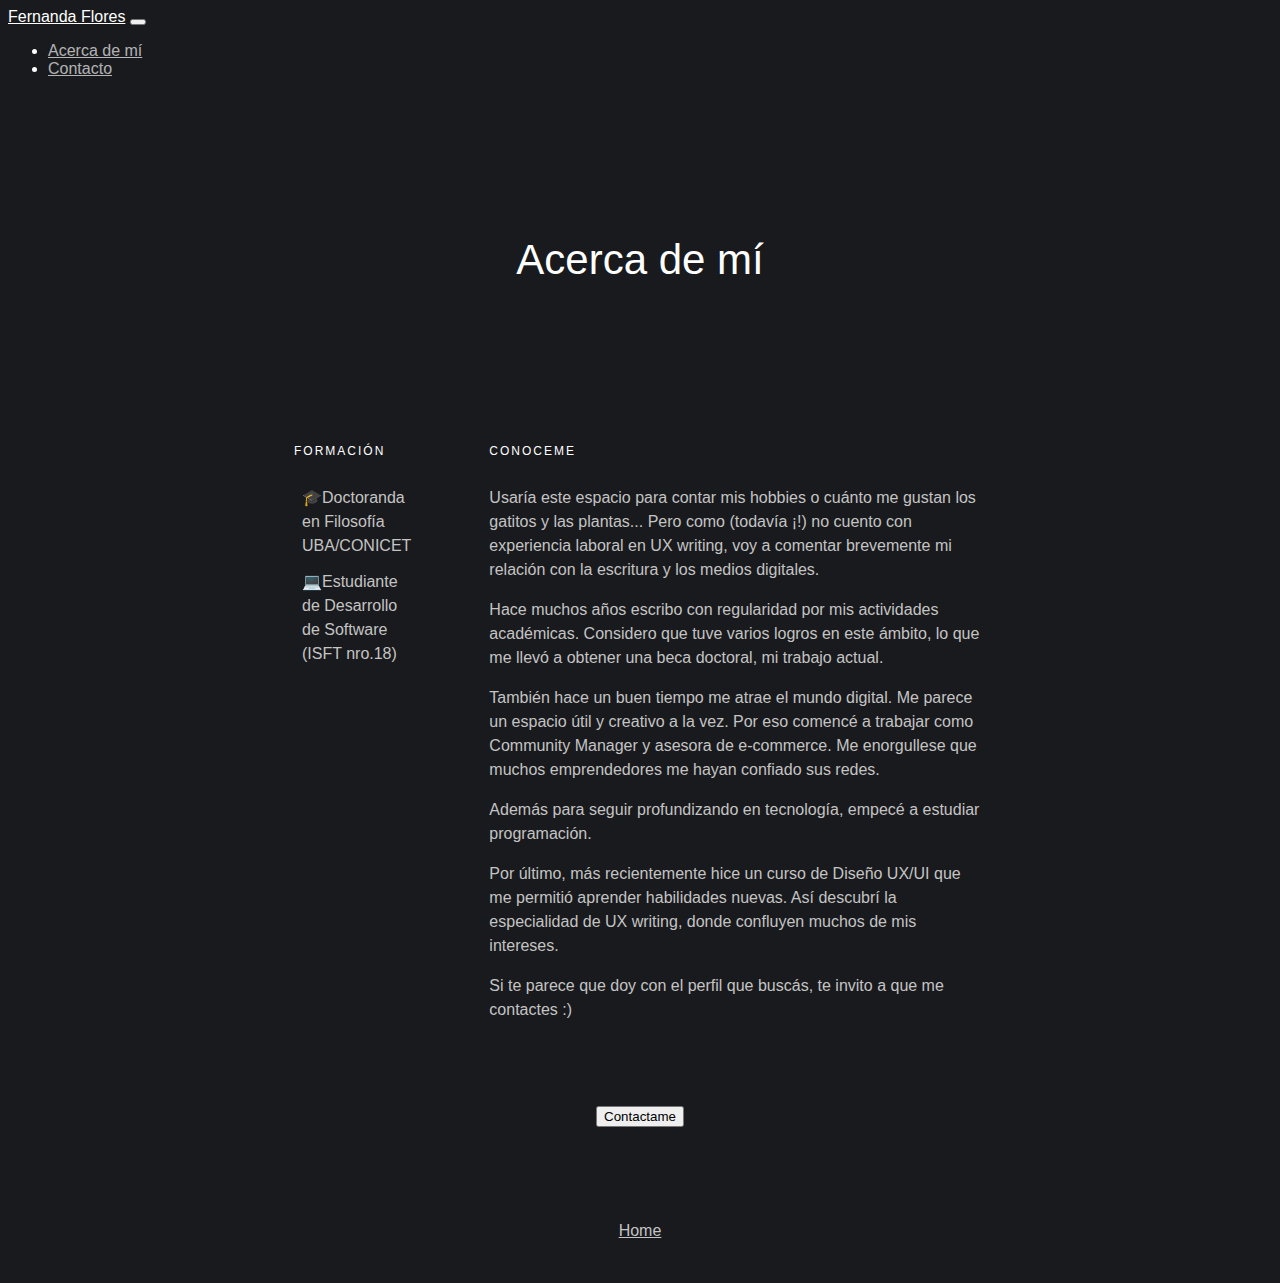
==== acerca-de-mi.html @ 13228cdb "portfolio" ====
<!DOCTYPE html>
<html lang="en">
<head>
    <meta charset="UTF-8">
    <meta http-equiv="X-UA-Compatible" content="IE=edge">
    <meta name="viewport" content="width=device-width, initial-scale=1.0">
    <title>Acerca de mí ¦ Fernanda F.</title>

    <!-- Bootstrap CDN -->
    <link href="https://cdn.jsdelivr.net/npm/bootstrap@5.3.0-alpha3/dist/css/bootstrap.min.css" rel="stylesheet" integrity="sha384-KK94CHFLLe+nY2dmCWGMq91rCGa5gtU4mk92HdvYe+M/SXH301p5ILy+dN9+nJOZ" crossorigin="anonymous">

    <!-- Fuente -->
    <link href="https://fonts.cdnfonts.com/css/gordita" rel="stylesheet">
    <link href="https://fonts.cdnfonts.com/css/circular-std" rel="stylesheet">

    <!-- css -->
    <link rel="stylesheet" href="style.css">

</head>

<body>
    <!-- navbar -->
    <nav class="navbar navbar-expand-sm fixed-top" data-bs-theme="dark" style="background-color: #191a1d;">
        <div class="container-fluid">
          <a class="navbar-brand" href="index.html">Fernanda Flores</a>
          <button class="navbar-toggler" type="button" data-bs-toggle="collapse" data-bs-target="#navbarNav" aria-controls="navbarNav" aria-expanded="false" aria-label="Toggle navigation">
            <span class="navbar-toggler-icon"></span>
          </button>
          <div class="navbar-collapse" id="navbarNav">
            <ul class="navbar-nav">
              <li class="nav-item">
                <a class="nav-link" href="acerca-de-mi.html">Acerca de mí</a>
              </li>
              <li class="nav-item">
                <a class="nav-link" href="contacto.html">Contacto</a>
              </li>
            </ul>
          </div>
        </div>
      </nav>


<!-- conoceme -->

<h6 id="about">Acerca de mí</h6>

<div class="secciones-columnas detalle-proyecto conoceme">


  <div class="seccion2">
    <h5>FORMACIÓN</h5>
    <ul class="formacion">
        <li>🎓Doctoranda en Filosofía UBA/CONICET</li>
        <li>💻Estudiante de Desarrollo de Software (ISFT nro.18)</li>
    </ul>
    </div>

<div class="seccion1">
<h5>CONOCEME</h5>
<P>Usaría este espacio para contar mis hobbies o cuánto me gustan los gatitos y las plantas... Pero como (todavía ¡!) no cuento con experiencia laboral en UX writing, voy a comentar brevemente mi relación con la escritura y los medios digitales.</P>

<P>Hace muchos años escribo con regularidad por mis actividades académicas. Considero que tuve varios logros en este ámbito, lo que me llevó a obtener una beca doctoral, mi trabajo actual.</P>

<P>También hace un buen tiempo me atrae el mundo digital. Me parece un espacio útil y creativo a la vez. Por eso comencé a trabajar como Community Manager y asesora de e-commerce. Me enorgullese que muchos emprendedores me hayan confiado sus redes.</P>

<P>Además para seguir profundizando en tecnología, empecé a estudiar programación.</P>

<P>Por último, más recientemente hice un curso de Diseño UX/UI que me permitió aprender habilidades nuevas. Así descubrí la especialidad de UX writing, donde confluyen muchos de mis intereses.</P>

<P>Si te parece que doy con el perfil que buscás, te invito a que me contactes :)</P>
</div>

    </div>

<div class="btn-contacto">
  <a href="contacto.html"><button type="button" class="btn btn-dark">Contactame</button></a>
</div>

<div class="div-link">
<a class="link-home" href="index.html">Home</a>
</div>


<script src="https://cdn.jsdelivr.net/npm/bootstrap@5.3.0-alpha3/dist/js/bootstrap.bundle.min.js" integrity="sha384-ENjdO4Dr2bkBIFxQpeoTz1HIcje39Wm4jDKdf19U8gI4ddQ3GYNS7NTKfAdVQSZe" crossorigin="anonymous"></script>
</body>
---- style.css ----
body {
    background-color: #191a1d;
    color: rgb(255, 255, 255);
    font-family: 'Gordita', sans-serif;                       
}

.navbar-brand, .nav-link {
    font-family: 'Gordita', sans-serif;
}

.nav-link {
    color:rgba(255, 255, 255, 0.68);
}

.navbar-brand {
    font-size: 16px;
    color:rgba(255, 255, 255);
}

/* index */

#hola {
    color: violet;
    text-align: left;
}

h1, h2, h3, h4 {
    font-weight: 400;
}

.portada, .proyectos {
    margin: 15%;
    text-align: center;
}

@media (max-width: 639px) {
  #hola {
padding-top: 100px;
  }
}

.portada button {
    margin-top: 30px;
    padding: 15px 20px;
}

.portada h2 {
    text-align: left;
}

.proyectos {
    margin-top: 22%;
    text-align: center;
}

.proyectos a {
    display: inline-block;
    font-size: 20px;
    margin-top: 30px;
    text-decoration: none;
    color:rgba(255, 255, 255);
}


@media (min-width: 640px) {
    h1, h2, .proyectos a {
        font-size: 43px;
    }
    
}

/* pág. Dale Chance */

.seccion1, .seccion2 {
    margin-bottom: 30px;
}

.detalle-proyecto h1 {
    margin-top: 32%;
    margin-bottom: 15%;
    color: rgba(156, 152, 152, 0.4);
    font-size: 50px;
    font-family: 'Circular Std', sans-serif;
    font-weight: 550;
    text-align: center;
}

@media (min-width: 640px){
 
    .detalle-proyecto h1 {
        color: rgb(56, 56, 56);
        font-size: 160px;
        margin-top: 13%;
        margin-left: 15%;
        margin-right: 15%;
        letter-spacing: -3px;
        line-height: 0.9;
       
    }
}

.detalle-proyecto p, .link-trabajo, .link-home, h5 {
    font-weight: 400;
    margin-left: 16px;
    margin-right: 16px;
}

.detalle-proyecto p, .link-trabajo, .link-home, .detalle-proyecto li {
    color: rgb(196, 196, 196);
    font-size: 14px;
    line-height: 24px;
}

h4, h5 {
    letter-spacing: 2px;
    font-size: 10px;
    line-height: 30px;
}

@media (max-width: 639px) {
    .proyectos {
        margin-top: 50%;
    }
}

@media (min-width: 640px){
    
    .detalle-proyecto p, .link-trabajo, .link-home, .detalle-proyecto li {
        font-size: 16px;
    }

    .div-link {
      display: block;
      margin-top: 60px;
    }

    h4, h5 {
        font-size: 12px;
    }

    .secciones-columnas {
    display: grid;
    grid-template-columns: repeat(3, 1fr);
    grid-template-rows: 1;
    grid-column-gap: 42px;
    grid-row-gap: 0px;
    }
    
    .seccion2 {
        grid-area: 1 / 1 / 2 / 2;
        margin-left: 270px;
    }
    .seccion1 {
        grid-area: 1 / 2 / 2 / 4;
        margin-left: 20px;
        margin-right: 270px;
    }
}


.seccion3 {
    padding-top: 60px;
    text-align: center;
}


h6 {
    font-size: 28px;
    font-weight: 400;
    line-height: 36px;
    margin-left: 24px;
    margin-right: 24px;
    padding-bottom: 28px;
}

@media (min-width: 640px){
    .seccion3 {
        margin: 10% 25% 7%;
    }

    h6 {
        font-size: 42px;
        line-height: 60px;
    }
}


.img-app {
    border-radius: 10px;
    width: 100vw;
    height: auto;
    margin-top: 28px;
    margin-bottom: 28px;
}

@media (max-width: 639px) {
.grun-1, .grun-2, .area-1, .area-2, .alex-1, .alex-2 {
    width: 100vw;
    height: auto;
    margin-top: 28px;
    margin-bottom: 28px;
}
}

.link-trabajo, .link-home {
    display: inline-block;
    margin-top: 32px;
    margin-bottom: 32px;
}

.div-link {
    text-align: center;
}

@media (min-width: 640px){
.img-app {
    max-width: 60%;
    height: auto;
    margin-bottom: 40px;
}

.imagenes {
    text-align: center;
}
}

@media (min-width: 640px){
    .grid-cel {
        display: grid;
        grid-template-columns: repeat(3, 1fr);
        grid-template-rows: repeat(2, 1fr);
        grid-column-gap: 0px;
        grid-row-gap: 5%;
        }
        
        .grun-1 { grid-area: 1 / 1 / 2 / 2; }
        .area-1 { grid-area: 1 / 2 / 2 / 3; }
        .alex-1 { grid-area: 1 / 3 / 2 / 4; }
        .grun-2 { grid-area: 2 / 1 / 3 / 2; }
        .area-2 { grid-area: 2 / 2 / 3 / 3; }
        .alex-2 { grid-area: 2 / 3 / 3 / 4; }
    
        .grun-1, .grun-2, .area-1, .area-2, .alex-1, .alex-2 {
            max-width: 380px;
            height: auto;
            margin: auto;
        }
}

/* acerca de mí */
.conoceme {
    margin-top: 5%;
}
.formacion li {
    margin-bottom: 12px;
    margin-left: -1em;
    list-style-type: none;
}

#about {
    margin-top: 12%;
    text-align: center;
}

.btn-contacto {
    margin-top: 3%;
    text-align: center;
}

@media (max-width: 639px) {
    #about {
        margin-bottom: 20%;
        margin-top: 50%;
    }

    .btn-contacto {
        margin-bottom: 6%;
        margin-top: 15%;
    }
}

.d-grid .btn {
padding-bottom: 20px;
padding-top: 20px;
}
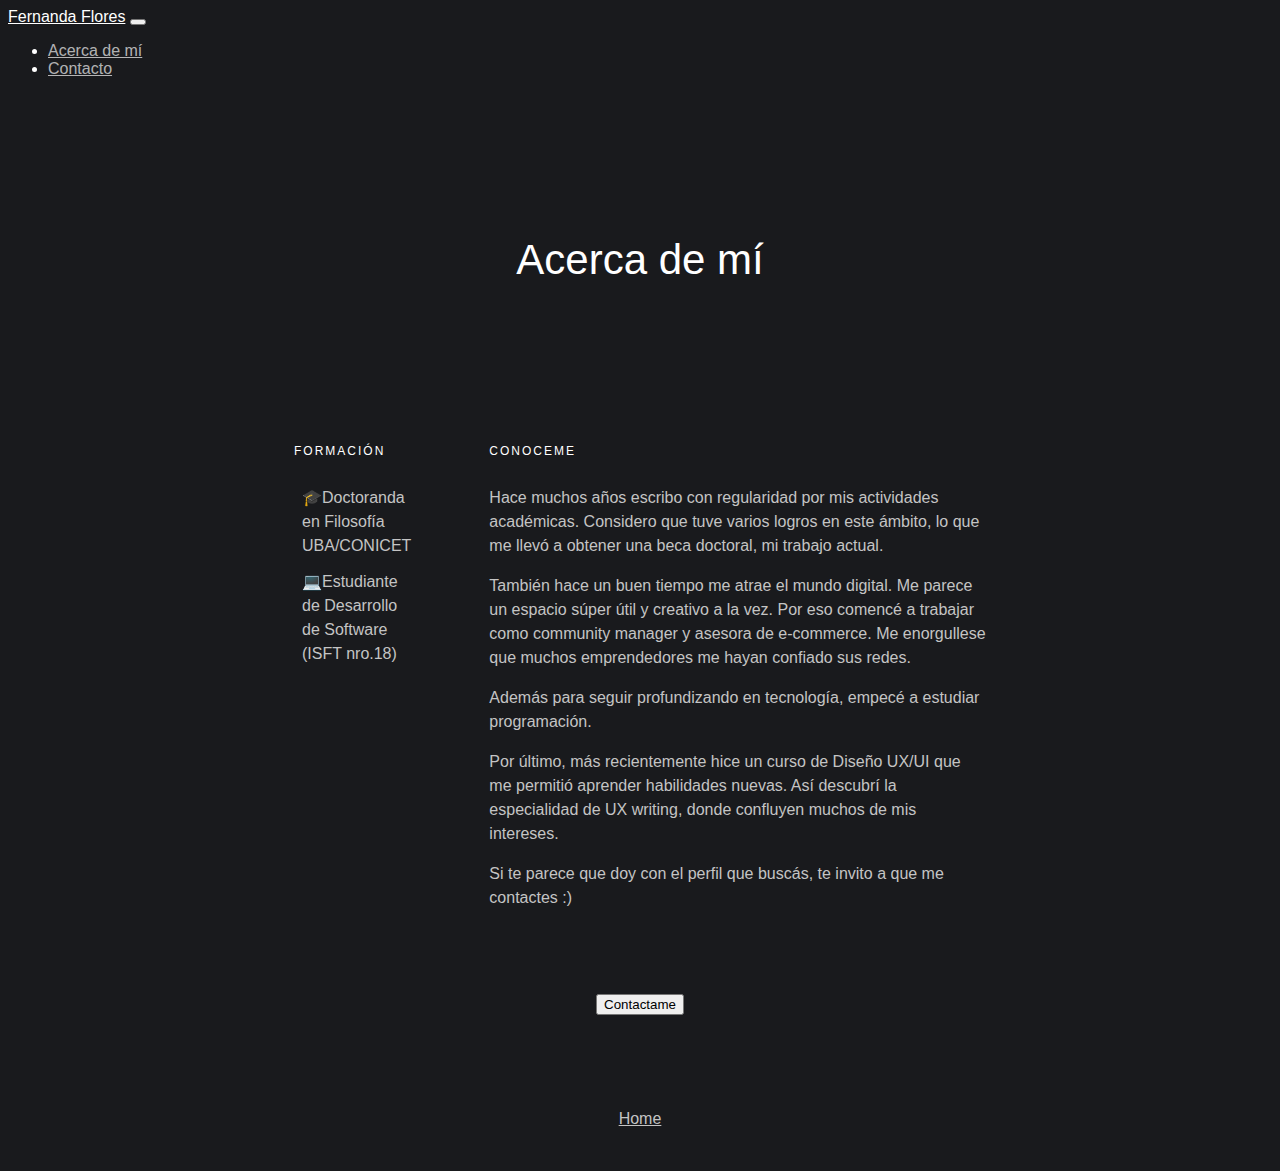
==== commit c954b923: "Actualización de textos" ====
--- a/acerca-de-mi.html
+++ b/acerca-de-mi.html
@@ -23,10 +23,10 @@
     <nav class="navbar navbar-expand-sm fixed-top" data-bs-theme="dark" style="background-color: #191a1d;">
         <div class="container-fluid">
           <a class="navbar-brand" href="index.html">Fernanda Flores</a>
-          <button class="navbar-toggler" type="button" data-bs-toggle="collapse" data-bs-target="#navbarNav" aria-controls="navbarNav" aria-expanded="false" aria-label="Toggle navigation">
+          <button class="navbar-toggler collapsed" type="button" data-bs-toggle="collapse" data-bs-target="#navbarNav" aria-controls="navbarNav" aria-expanded="false" aria-label="Toggle navigation">
             <span class="navbar-toggler-icon"></span>
           </button>
-          <div class="navbar-collapse" id="navbarNav">
+          <div class="collapse navbar-collapse" id="navbarNav">
             <ul class="navbar-nav">
               <li class="nav-item">
                 <a class="nav-link" href="acerca-de-mi.html">Acerca de mí</a>
@@ -57,11 +57,11 @@
 
 <div class="seccion1">
 <h5>CONOCEME</h5>
-<P>Usaría este espacio para contar mis hobbies o cuánto me gustan los gatitos y las plantas... Pero como (todavía ¡!) no cuento con experiencia laboral en UX writing, voy a comentar brevemente mi relación con la escritura y los medios digitales.</P>
+<P></P>
 
 <P>Hace muchos años escribo con regularidad por mis actividades académicas. Considero que tuve varios logros en este ámbito, lo que me llevó a obtener una beca doctoral, mi trabajo actual.</P>
 
-<P>También hace un buen tiempo me atrae el mundo digital. Me parece un espacio útil y creativo a la vez. Por eso comencé a trabajar como Community Manager y asesora de e-commerce. Me enorgullese que muchos emprendedores me hayan confiado sus redes.</P>
+<P>También hace un buen tiempo me atrae el mundo digital. Me parece un espacio súper útil y creativo a la vez. Por eso comencé a trabajar como community manager y asesora de e-commerce. Me enorgullese que muchos emprendedores me hayan confiado sus redes.</P>
 
 <P>Además para seguir profundizando en tecnología, empecé a estudiar programación.</P>
 
--- a/style.css
+++ b/style.css
@@ -21,7 +21,11 @@
 
 #hola {
     color: violet;
+    opacity: 0.9;
     text-align: left;
+    font-family: 'Circular Std', sans-serif;
+    font-weight: 600;
+    letter-spacing: 3px;
 }
 
 h1, h2, h3, h4 {
@@ -35,7 +39,7 @@
 
 @media (max-width: 639px) {
   #hola {
-padding-top: 100px;
+padding-top: 200px;
   }
 }
 
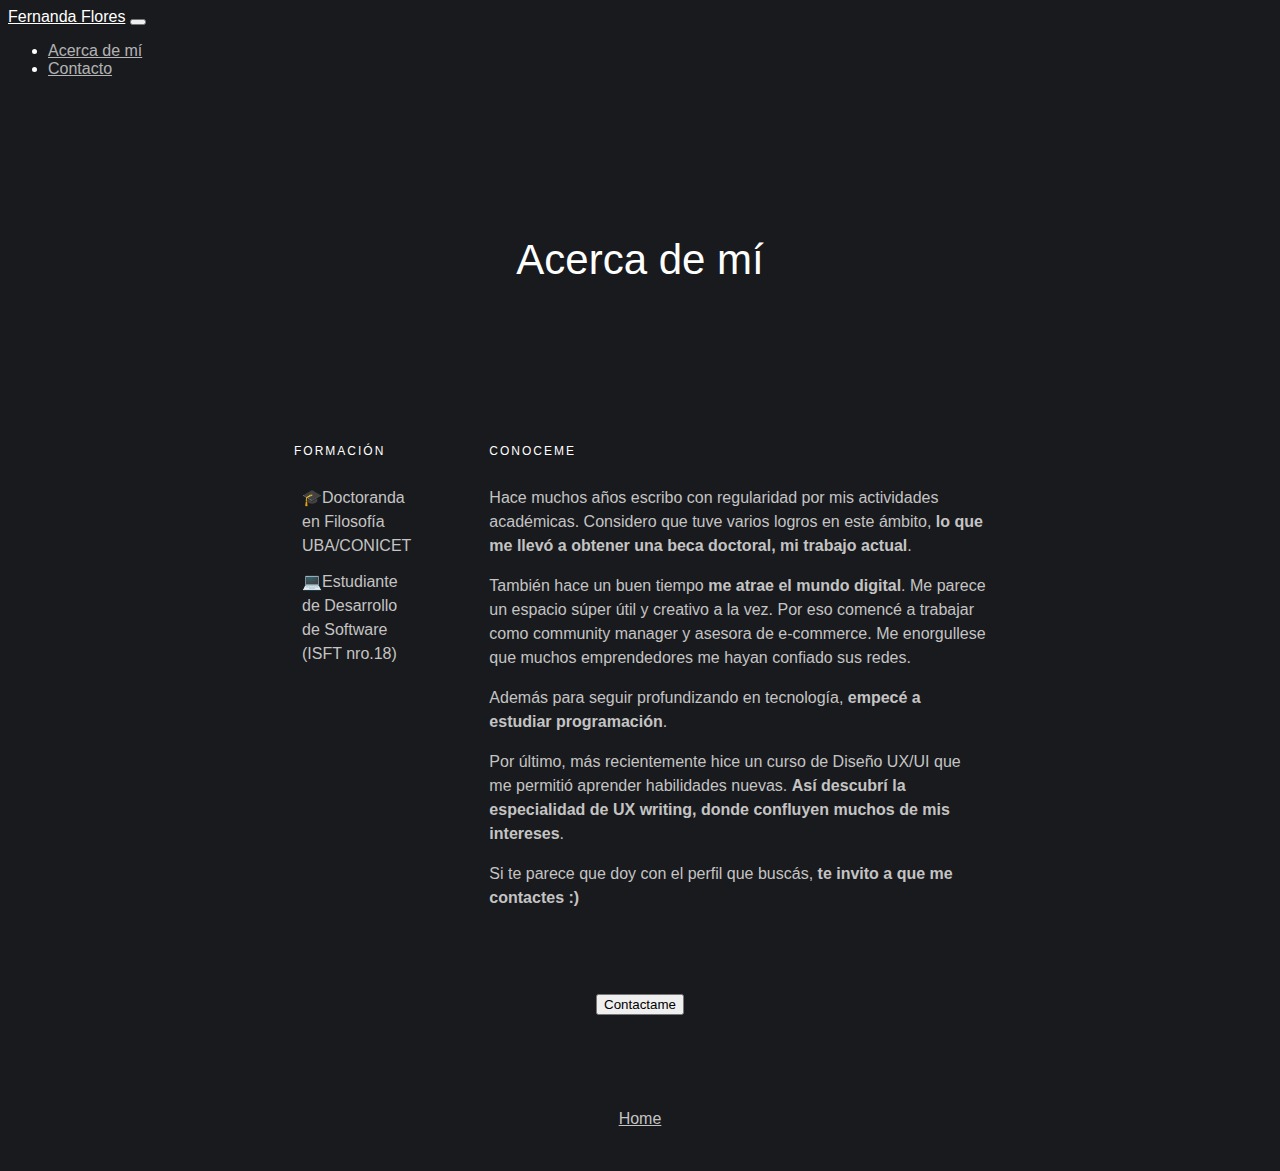
==== commit cc34f125: "actualizaciones textos" ====
--- a/acerca-de-mi.html
+++ b/acerca-de-mi.html
@@ -59,15 +59,15 @@
 <h5>CONOCEME</h5>
 <P></P>
 
-<P>Hace muchos años escribo con regularidad por mis actividades académicas. Considero que tuve varios logros en este ámbito, lo que me llevó a obtener una beca doctoral, mi trabajo actual.</P>
+<P>Hace muchos años escribo con regularidad por mis actividades académicas. Considero que tuve varios logros en este ámbito, <b>lo que me llevó a obtener una beca doctoral, mi trabajo actual</b>.</P>
 
-<P>También hace un buen tiempo me atrae el mundo digital. Me parece un espacio súper útil y creativo a la vez. Por eso comencé a trabajar como community manager y asesora de e-commerce. Me enorgullese que muchos emprendedores me hayan confiado sus redes.</P>
+<P>También hace un buen tiempo <b>me atrae el mundo digital</b>. Me parece un espacio súper útil y creativo a la vez. Por eso comencé a trabajar como community manager y asesora de e-commerce. Me enorgullese que muchos emprendedores me hayan confiado sus redes.</P>
 
-<P>Además para seguir profundizando en tecnología, empecé a estudiar programación.</P>
+<P>Además para seguir profundizando en tecnología, <b>empecé a estudiar programación</b>.</P>
 
-<P>Por último, más recientemente hice un curso de Diseño UX/UI que me permitió aprender habilidades nuevas. Así descubrí la especialidad de UX writing, donde confluyen muchos de mis intereses.</P>
+<P>Por último, más recientemente hice un curso de Diseño UX/UI que me permitió aprender habilidades nuevas. <b>Así descubrí la especialidad de UX writing, donde confluyen muchos de mis intereses</b>.</P>
 
-<P>Si te parece que doy con el perfil que buscás, te invito a que me contactes :)</P>
+<P>Si te parece que doy con el perfil que buscás, <b>te invito a que me contactes :)</b></P>
 </div>
 
     </div>
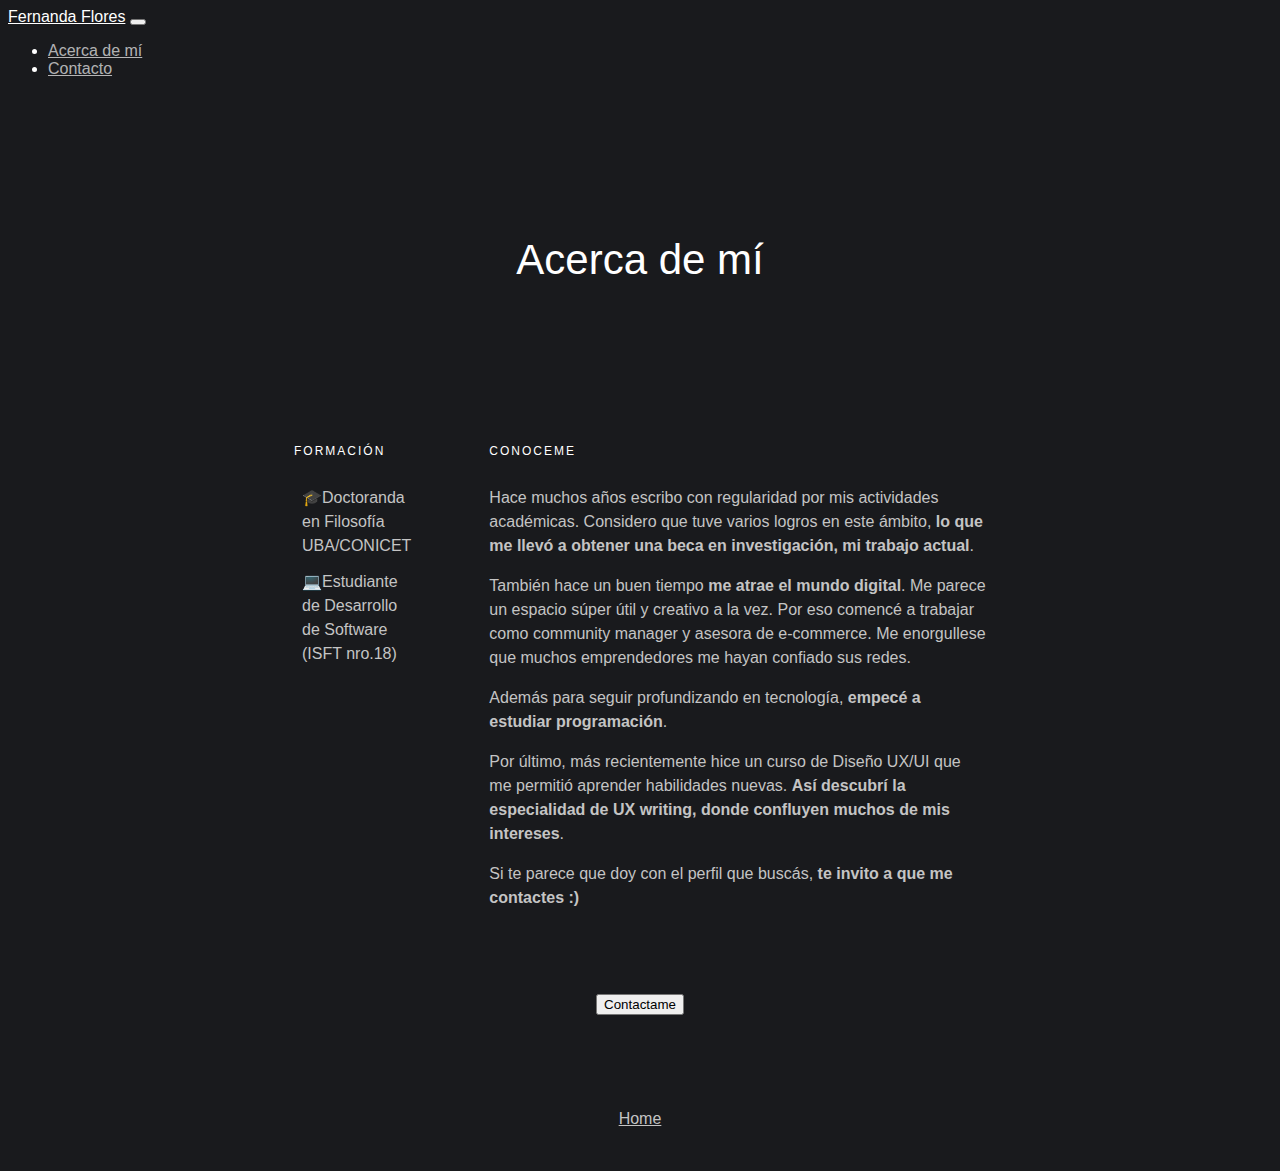
==== commit 39fd40df: "actualizacion about" ====
--- a/acerca-de-mi.html
+++ b/acerca-de-mi.html
@@ -59,7 +59,7 @@
 <h5>CONOCEME</h5>
 <P></P>
 
-<P>Hace muchos años escribo con regularidad por mis actividades académicas. Considero que tuve varios logros en este ámbito, <b>lo que me llevó a obtener una beca doctoral, mi trabajo actual</b>.</P>
+<P>Hace muchos años escribo con regularidad por mis actividades académicas. Considero que tuve varios logros en este ámbito, <b>lo que me llevó a obtener una beca en investigación, mi trabajo actual</b>.</P>
 
 <P>También hace un buen tiempo <b>me atrae el mundo digital</b>. Me parece un espacio súper útil y creativo a la vez. Por eso comencé a trabajar como community manager y asesora de e-commerce. Me enorgullese que muchos emprendedores me hayan confiado sus redes.</P>
 
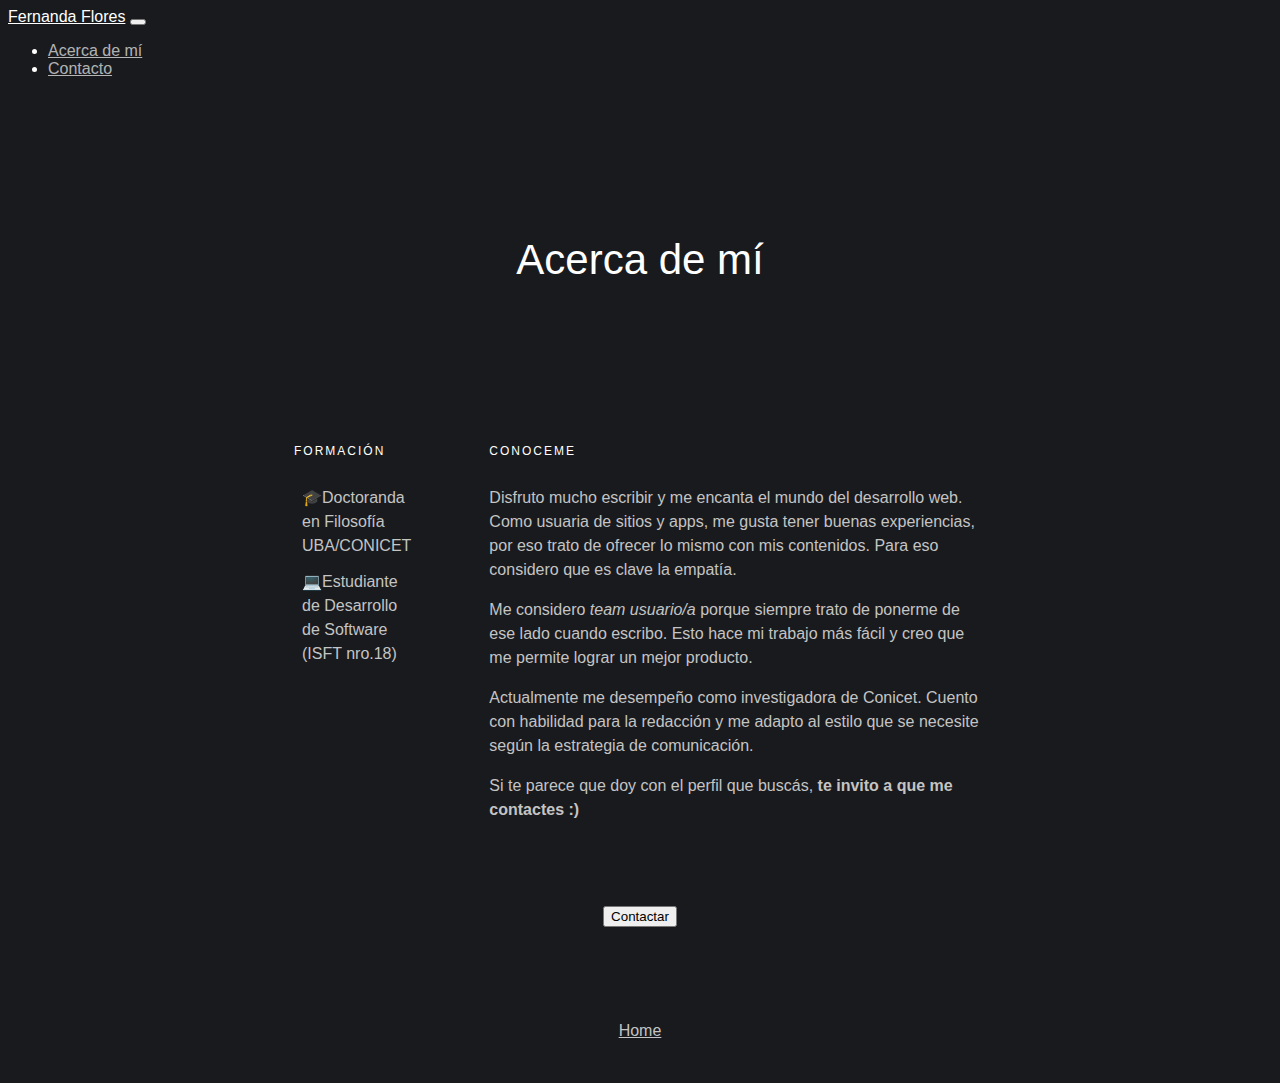
==== commit a7a94b7e: "actualizacion texto" ====
--- a/acerca-de-mi.html
+++ b/acerca-de-mi.html
@@ -59,13 +59,11 @@
 <h5>CONOCEME</h5>
 <P></P>
 
-<P>Hace muchos años escribo con regularidad por mis actividades académicas. Considero que tuve varios logros en este ámbito, <b>lo que me llevó a obtener una beca en investigación, mi trabajo actual</b>.</P>
+<p>Disfruto mucho escribir y me encanta el mundo del desarrollo web. Como usuaria de sitios y apps, me gusta tener buenas experiencias, por eso trato de ofrecer lo mismo con mis contenidos. Para eso considero que es clave la empatía.</p>
 
-<P>También hace un buen tiempo <b>me atrae el mundo digital</b>. Me parece un espacio súper útil y creativo a la vez. Por eso comencé a trabajar como community manager y asesora de e-commerce. Me enorgullese que muchos emprendedores me hayan confiado sus redes.</P>
+<p>Me considero <i>team usuario/a</i> porque siempre trato de ponerme de ese lado cuando escribo. Esto hace mi trabajo más fácil y creo que me permite lograr un mejor producto.</p>
 
-<P>Además para seguir profundizando en tecnología, <b>empecé a estudiar programación</b>.</P>
-
-<P>Por último, más recientemente hice un curso de Diseño UX/UI que me permitió aprender habilidades nuevas. <b>Así descubrí la especialidad de UX writing, donde confluyen muchos de mis intereses</b>.</P>
+<p>Actualmente me desempeño como investigadora de Conicet. Cuento con habilidad para la redacción y me adapto al estilo que se necesite según la estrategia de comunicación.</p>
 
 <P>Si te parece que doy con el perfil que buscás, <b>te invito a que me contactes :)</b></P>
 </div>
@@ -73,7 +71,7 @@
     </div>
 
 <div class="btn-contacto">
-  <a href="contacto.html"><button type="button" class="btn btn-dark">Contactame</button></a>
+  <a href="contacto.html"><button type="button" class="btn btn-dark">Contactar</button></a>
 </div>
 
 <div class="div-link">
--- a/style.css
+++ b/style.css
@@ -44,7 +44,7 @@
 }
 
 .portada button {
-    margin-top: 30px;
+    margin-top: 60px;
     padding: 15px 20px;
 }
 
